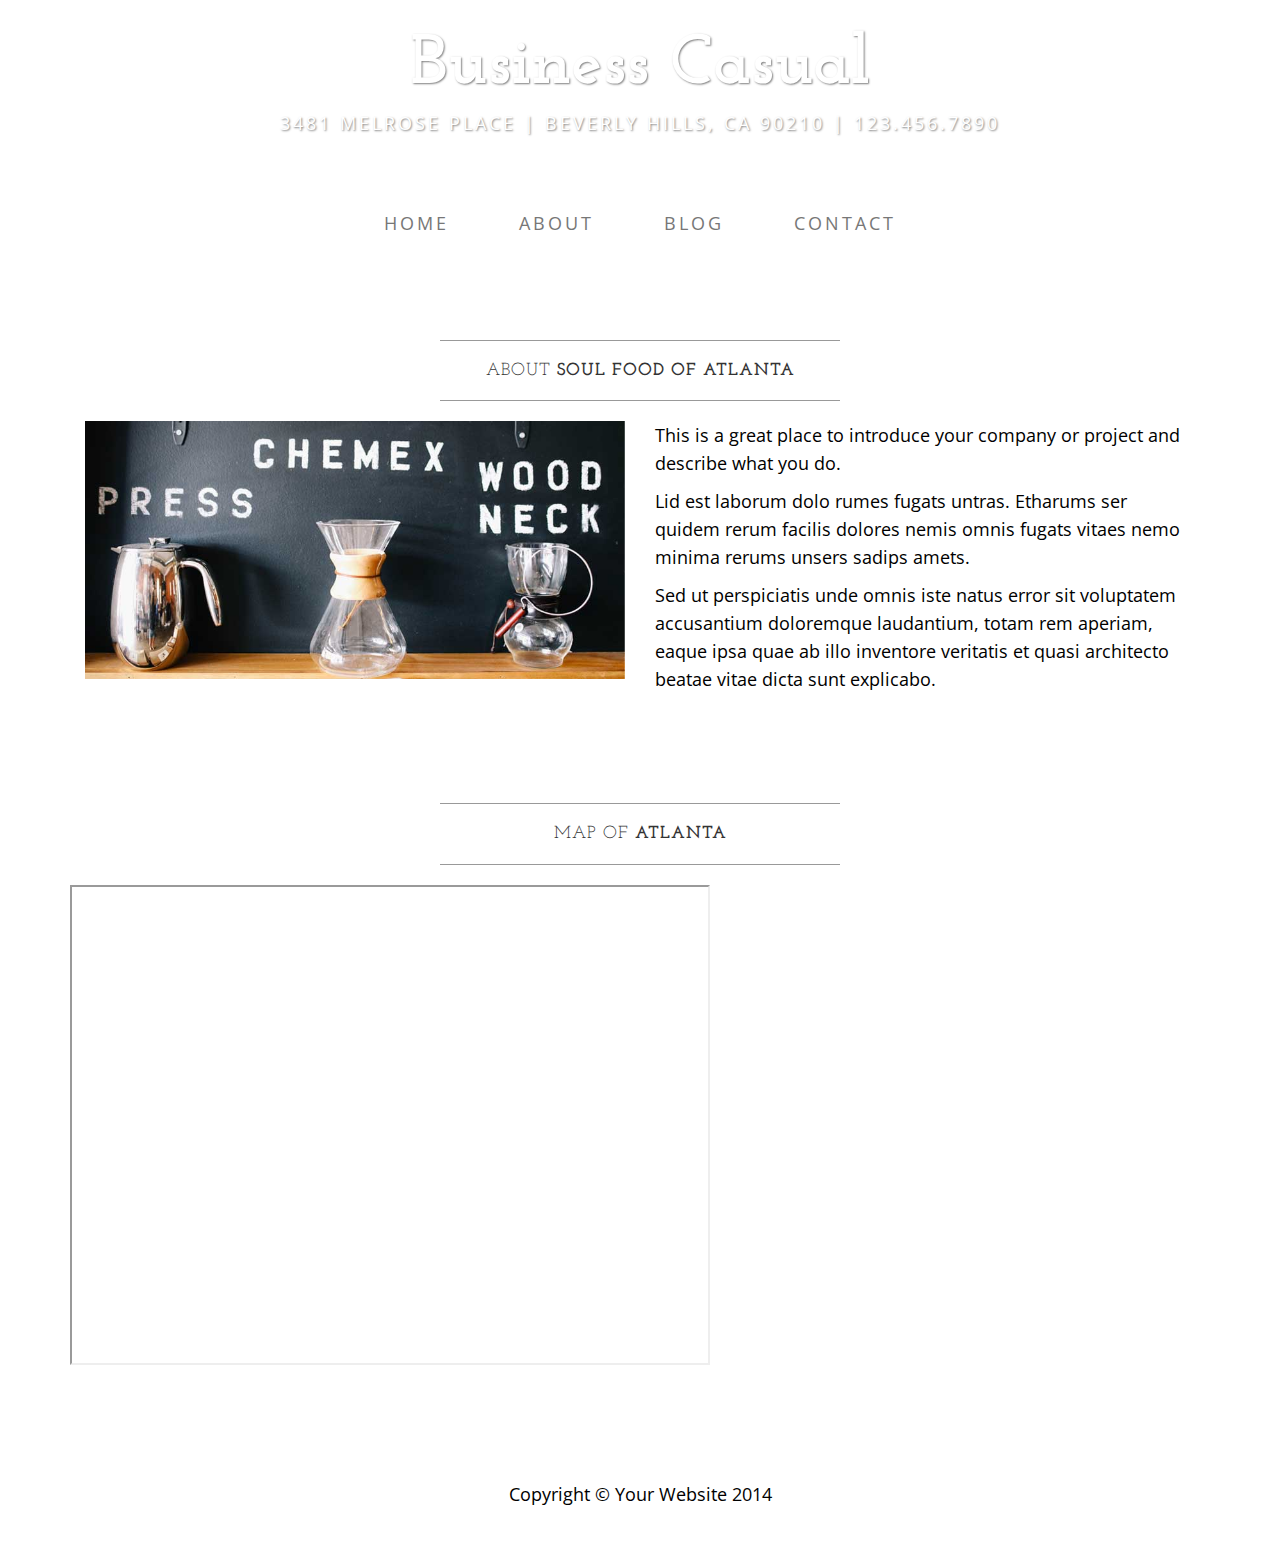
==== startbootstrap-business-casual-1.0.4/about.html @ ab86e611 "first commit" ====
<!DOCTYPE html>
<html lang="en">

<head>

<meta charset="utf-8">
<meta http-equiv="X-UA-Compatible" content="IE=edge">
<meta name="viewport" content="width=device-width, initial-scale=1">
<meta name="description" content="">
<meta name="author" content="">

<title>About - Business Casual - Start Bootstrap Theme</title>

<!-- Bootstrap Core CSS -->
<link href="css/bootstrap.min.css" rel="stylesheet">

<!-- Custom CSS -->
<link href="css/business-casual.css" rel="stylesheet">

<!-- Fonts -->
<link
	href="http://fonts.googleapis.com/css?family=Open+Sans:300italic,400italic,600italic,700italic,800italic,400,300,600,700,800"
	rel="stylesheet" type="text/css">
<link
	href="http://fonts.googleapis.com/css?family=Josefin+Slab:100,300,400,600,700,100italic,300italic,400italic,600italic,700italic"
	rel="stylesheet" type="text/css">

<!-- HTML5 Shim and Respond.js IE8 support of HTML5 elements and media queries -->
<!-- WARNING: Respond.js doesn't work if you view the page via file:// -->
<!--[if lt IE 9]>
        <script src="https://oss.maxcdn.com/libs/html5shiv/3.7.0/html5shiv.js"></script>
        <script src="https://oss.maxcdn.com/libs/respond.js/1.4.2/respond.min.js"></script>
    <![endif]-->

</head>

<body>

	<div class="brand">Business Casual</div>
	<div class="address-bar">3481 Melrose Place | Beverly Hills, CA
		90210 | 123.456.7890</div>

	<!-- Navigation -->
	<nav class="navbar navbar-default" role="navigation">
		<div class="container">
			<!-- Brand and toggle get grouped for better mobile display -->
			<div class="navbar-header">
				<button type="button" class="navbar-toggle" data-toggle="collapse"
					data-target="#bs-example-navbar-collapse-1">
					<span class="sr-only">Toggle navigation</span> <span
						class="icon-bar"></span> <span class="icon-bar"></span> <span
						class="icon-bar"></span>
				</button>
				<!-- navbar-brand is hidden on larger screens, but visible when the menu is collapsed -->
				<a class="navbar-brand" href="index.html">Business Casual</a>
			</div>
			<!-- Collect the nav links, forms, and other content for toggling -->
			<div class="collapse navbar-collapse"
				id="bs-example-navbar-collapse-1">
				<ul class="nav navbar-nav">
					<li><a href="index.html">Home</a></li>
					<li><a href="about.html">About</a></li>
					<li><a href="blog.html">Blog</a></li>
					<li><a href="contact.html">Contact</a></li>
				</ul>
			</div>
			<!-- /.navbar-collapse -->
		</div>
		<!-- /.container -->
	</nav>

	<div class="container">

		<div class="row">
			<div class="box">
				<div class="col-lg-12">
					<hr>
					<h2 class="intro-text text-center">
						About <strong>Soul Food of Atlanta</strong>
					</h2>
					<hr>
				</div>
				<div class="col-md-6">
					<img class="img-responsive img-border-left" src="img/slide-2.jpg"
						alt="">
				</div>
				<div class="col-md-6">
					<p>This is a great place to introduce your company or project
						and describe what you do.</p>
					<p>Lid est laborum dolo rumes fugats untras. Etharums ser
						quidem rerum facilis dolores nemis omnis fugats vitaes nemo minima
						rerums unsers sadips amets.</p>
					<p>Sed ut perspiciatis unde omnis iste natus error sit
						voluptatem accusantium doloremque laudantium, totam rem aperiam,
						eaque ipsa quae ab illo inventore veritatis et quasi architecto
						beatae vitae dicta sunt explicabo.</p>
				</div>
				<div class="clearfix"></div>
			</div>
		</div>

		<div class="row">
			<div class="box">
				<div class="col-lg-12">
					<hr>
					<p align="right">
					<h2 class="intro-text text-center">
						Map of <strong>Atlanta</strong>
					</h2>
					<hr>
				</div>
				<iframe
					src="https://www.google.com/maps/d/embed?mid=zeHymywkukEM.kY4z-h2eq-2I"
					width="640" height="480"></iframe>
				<div class="clearfix"></div>
			</div>
		</div>

	</div>
	</p>
	<!-- /.container -->

	<footer>
		<div class="container">
			<div class="row">
				<div class="col-lg-12 text-center">
					<p>Copyright &copy; Your Website 2014</p>
				</div>
			</div>
		</div>
	</footer>

	<!-- jQuery -->
	<script src="js/jquery.js"></script>

	<!-- Bootstrap Core JavaScript -->
	<script src="js/bootstrap.min.js"></script>

</body>

</html>
---- startbootstrap-business-casual-1.0.4/css/business-casual.css ----
/*!
 * Start Bootstrap - Business Casual Bootstrap Theme (http://startbootstrap.com)
 * Code licensed under the Apache License v2.0.
 * For details, see http://www.apache.org/licenses/LICENSE-2.0.
 */

body {
    font-family: "Open Sans","Helvetica Neue",Helvetica,Arial,sans-serif;
    background: url('../img/sf4.jpg') no-repeat center center fixed;
    -webkit-background-size: cover;
    -moz-background-size: cover;
    background-size: cover;
    -o-background-size: cover;
}

h1,
h2,
h3,
h4,
h5,
h6 {
    text-transform: uppercase;
    font-family: "Josefin Slab","Helvetica Neue",Helvetica,Arial,sans-serif;
    font-weight: 700;
    letter-spacing: 1px;
}

p {
    font-size: 1.25em;
    line-height: 1.6;
    color: #000;
}

hr {
    max-width: 400px;
    border-color: #999999;
}

.brand,
.address-bar {
    display: none;
}

.navbar-brand {
    text-transform: uppercase;
    font-weight: 900;
    letter-spacing: 2px;
}

.navbar-nav {
    text-transform: uppercase;
    font-weight: 400;
    letter-spacing: 3px;
}

.img-full {
    min-width: 100%;
}

.brand-before,
.brand-name {
    text-transform: capitalize;
}

.brand-before {
    margin: 15px 0;
}

.brand-name {
    margin: 0;
    font-size: 4em;
}

.tagline-divider {
    margin: 15px auto 3px;
    max-width: 250px;
    border-color: #999999;
}

.box {
    margin-bottom: 20px;
    padding: 30px 15px;
    background: #fff;
    background: rgba(255,255,255,0.9);
}

.intro-text {
    text-transform: uppercase;
    font-size: 1.25em;
    font-weight: 400;
    letter-spacing: 1px;
}

.img-border {
    float: none;
    margin: 0 auto 0;
    border: #999999 solid 1px;
}

.img-left {
    float: none;
    margin: 0 auto 0;
}

footer {
    background: #fff;
    background: rgba(255,255,255,0.9);
}

footer p {
    margin: 0;
    padding: 50px 0;
}

@media screen and (min-width:768px) {
    .brand {
        display: inherit;
        margin: 0;
        padding: 30px 0 10px;
        text-align: center;
        text-shadow: 1px 1px 2px rgba(0,0,0,0.5);
        font-family: "Josefin Slab","Helvetica Neue",Helvetica,Arial,sans-serif;
        font-size: 5em;
        font-weight: 700;
        line-height: normal;
        color: #fff;
    }

    .top-divider {
        margin-top: 0;
    }

    .img-left {
        float: left;
        margin-right: 25px;
    }

    .address-bar {
        display: inherit;
        margin: 0;
        padding: 0 0 40px;
        text-align: center;
        text-shadow: 1px 1px 2px rgba(0,0,0,0.5);
        text-transform: uppercase;
        font-size: 1.25em;
        font-weight: 400;
        letter-spacing: 3px;
        color: #fff;
    }

    .navbar {
        border-radius: 0;
    }

    .navbar-header {
        display: none;
    }

    .navbar {
        min-height: 0;
    }

    .navbar-default {
        border: none;
        background: #fff;
        background: rgba(255,255,255,0.9);
    }

    .nav>li>a {
        padding: 35px;
    }

    .navbar-nav>li>a {
        line-height: normal;
    }

    .navbar-nav {
        display: table;
        float: none;
        margin: 0 auto;
        table-layout: fixed;
        font-size: 1.25em;
    }
}

@media screen and (min-width:1200px) {
    .box:after {
        content: '';
        display: table;
        clear: both;
    }
}
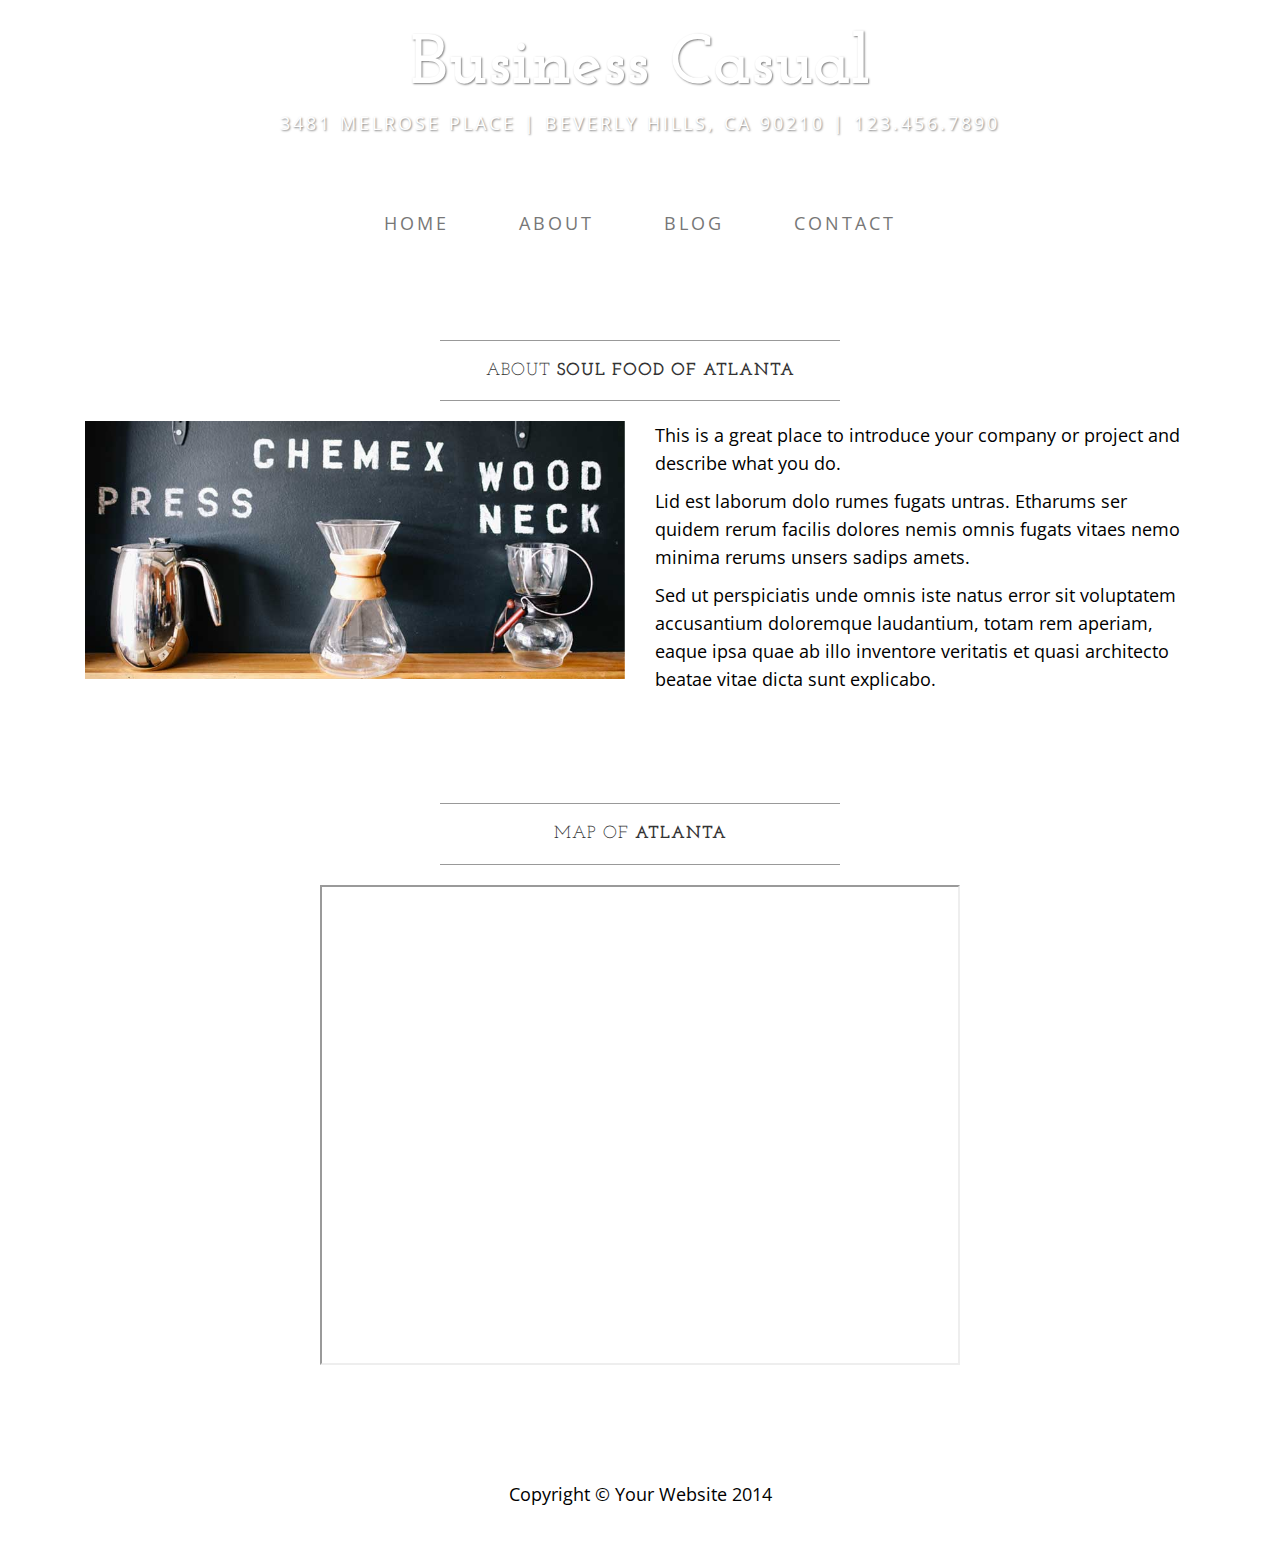
==== commit b7c093dd: "center map" ====
--- a/startbootstrap-business-casual-1.0.4/about.html
+++ b/startbootstrap-business-casual-1.0.4/about.html
@@ -109,9 +109,11 @@
 					</h2>
 					<hr>
 				</div>
-				<iframe
-					src="https://www.google.com/maps/d/embed?mid=zeHymywkukEM.kY4z-h2eq-2I"
-					width="640" height="480"></iframe>
+				<div class="text-center">
+					<iframe
+						src="https://www.google.com/maps/d/embed?mid=zeHymywkukEM.kY4z-h2eq-2I"
+						width="640" height="480"></iframe>
+				</div>
 				<div class="clearfix"></div>
 			</div>
 		</div>
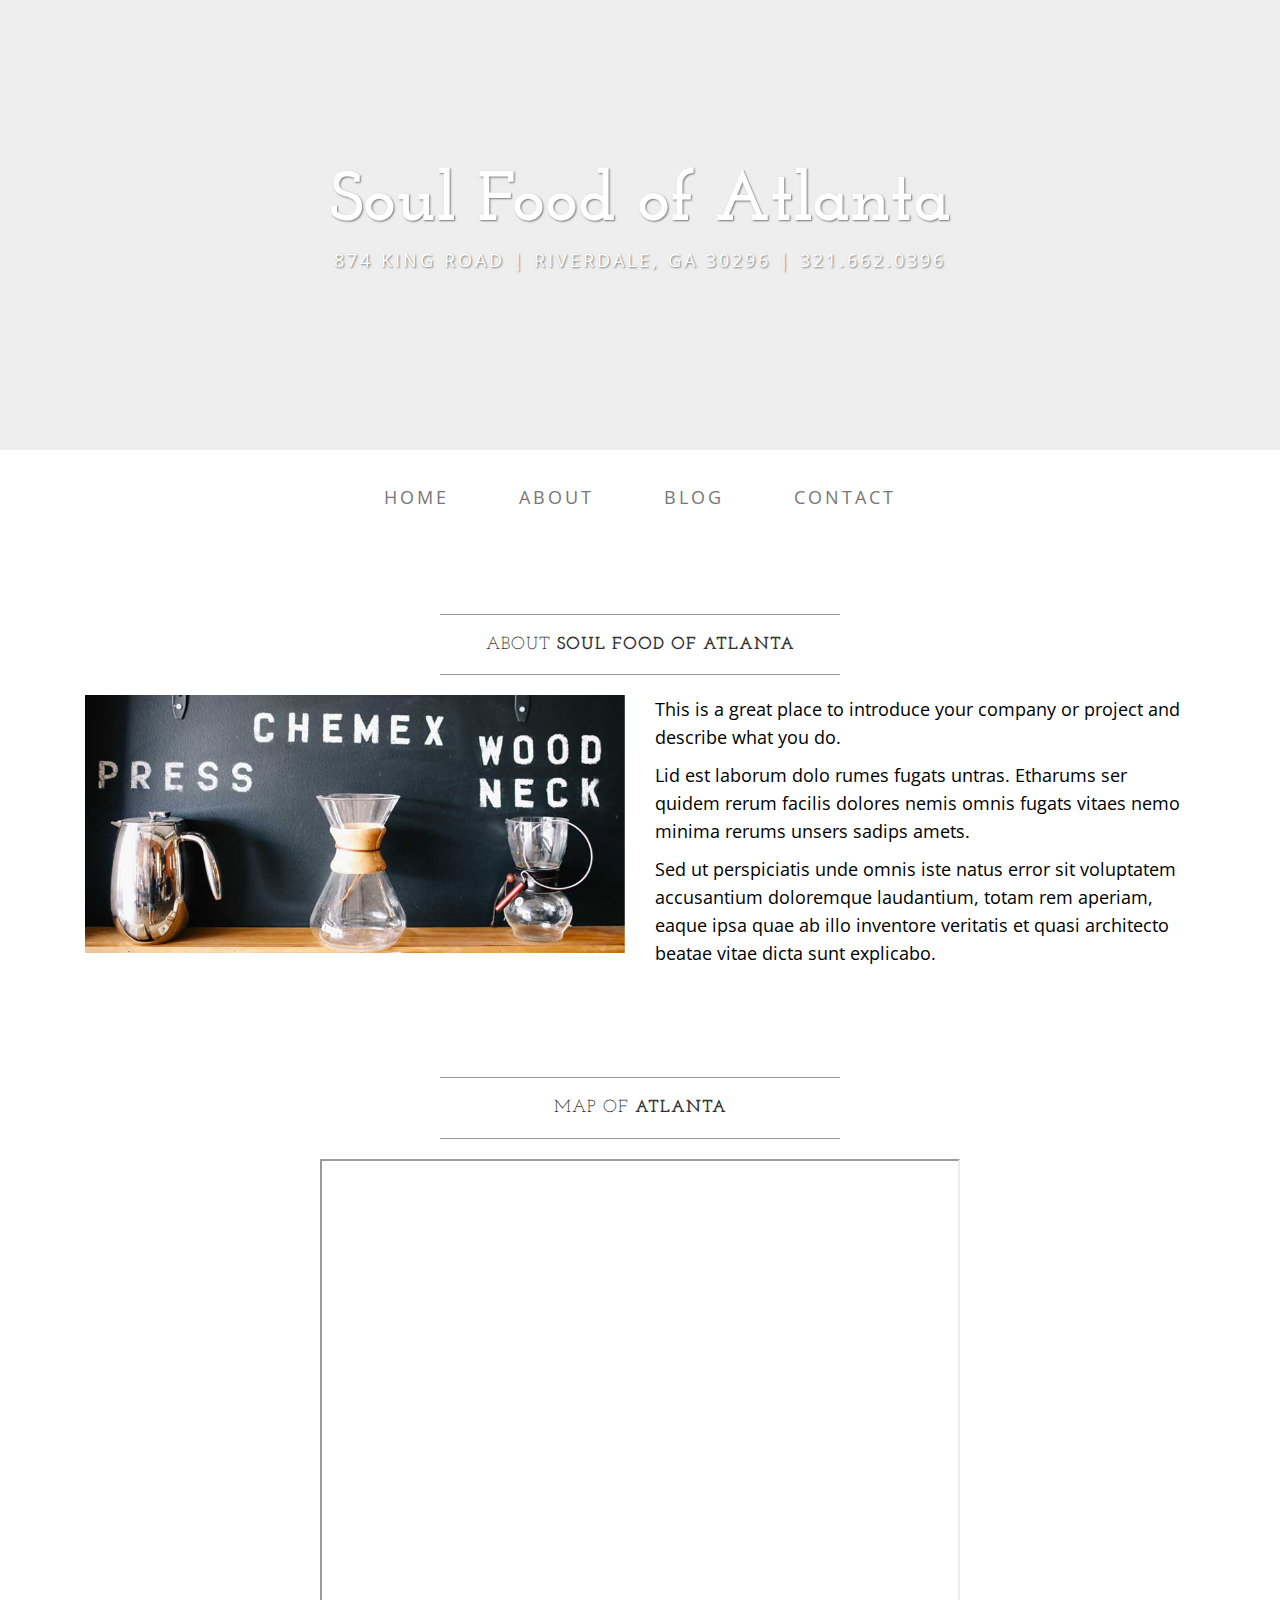
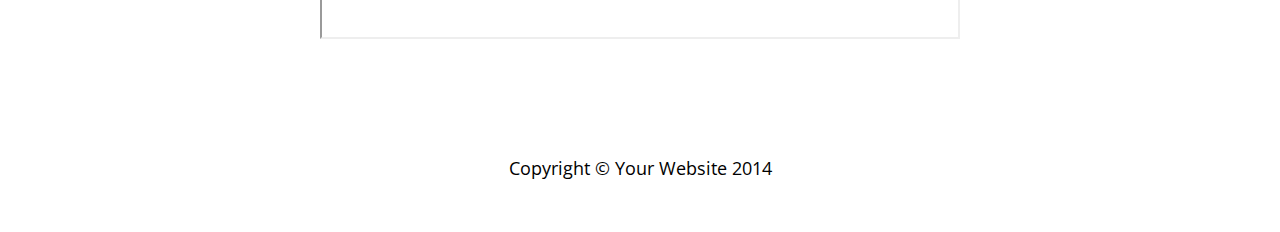
==== commit c47dfb5c: "image changes" ====
--- a/startbootstrap-business-casual-1.0.4/about.html
+++ b/startbootstrap-business-casual-1.0.4/about.html
@@ -16,6 +16,8 @@
 
 <!-- Custom CSS -->
 <link href="css/business-casual.css" rel="stylesheet">
+
+<link rel="stylesheet" href="css/custom.css">
 
 <!-- Fonts -->
 <link
@@ -36,10 +38,12 @@
 
 <body>
 
-	<div class="brand">Business Casual</div>
-	<div class="address-bar">3481 Melrose Place | Beverly Hills, CA
-		90210 | 123.456.7890</div>
-
+	<div class="about">
+		<div class="hero-content">
+			<div class="brand">Soul Food of Atlanta</div>
+			<div class="address-bar">874 King Road | Riverdale, GA 30296 | 321.662.0396</div>
+		</div>
+	</div>
 	<!-- Navigation -->
 	<nav class="navbar navbar-default" role="navigation">
 		<div class="container">
--- a/startbootstrap-business-casual-1.0.4/css/custom.css
+++ b/startbootstrap-business-casual-1.0.4/css/custom.css
@@ -0,0 +1,48 @@
+.hero-unit {
+    background-image:url('https://images.unsplash.com/photo-1443557661966-8b4795a6f62c?crop=entropy&dpr=0.67&fit=crop&fm=jpg&h=1250&ixjsv=2.1.0&ixlib=rb-0.3.5&q=80&w=2175');
+    background-size:cover;
+    background-color: #EEEEEE;
+    height: 90vh;
+    width: 100%;
+  }
+
+.hero-content {
+  position:absolute;
+ top:25%;
+ text-align:center;
+ width:100%;
+ color:#fff;
+ -ms-transform: translate(0,-50%); /* IE 9 */
+   -webkit-transform: translate(0,-50%); /* Safari */
+   transform: translate(0,-50%);
+
+}
+
+
+.item {
+  height:400px;
+}
+
+.about {
+  background-image:url('https://images.unsplash.com/photo-1444852538915-ac95232916dd?crop=entropy&dpr=0.67&fit=crop&fm=jpg&h=1250&ixjsv=2.1.0&ixlib=rb-0.3.5&q=80&w=2175');
+  background-size:cover;
+  background-color: #EEEEEE;
+  height: 50vh;
+  width: 100%;
+}
+
+.blog {
+  background-image:url('https://images.unsplash.com/photo-1430165558479-de3cf8cf1478?ixlib=rb-0.3.5&q=80&fm=jpg&crop=entropy&w=1080&fit=max&s=efe4f9bee30ae332d8048eaffe6f0a31');
+  background-size:cover;
+  background-color: #EEEEEE;
+  height: 50vh;
+  width: 100%;
+}
+
+.contact {
+  background-image:url('https://images.unsplash.com/photo-1421882046699-09a0ff4ffb1b?ixlib=rb-0.3.5&q=80&fm=jpg&crop=entropy&w=1080&fit=max&s=84f02263bdcd78ad2311ec7169af6dd3');
+  background-size:cover;
+  background-color: #EEEEEE;
+  height: 50vh;
+  width: 100%;
+}
